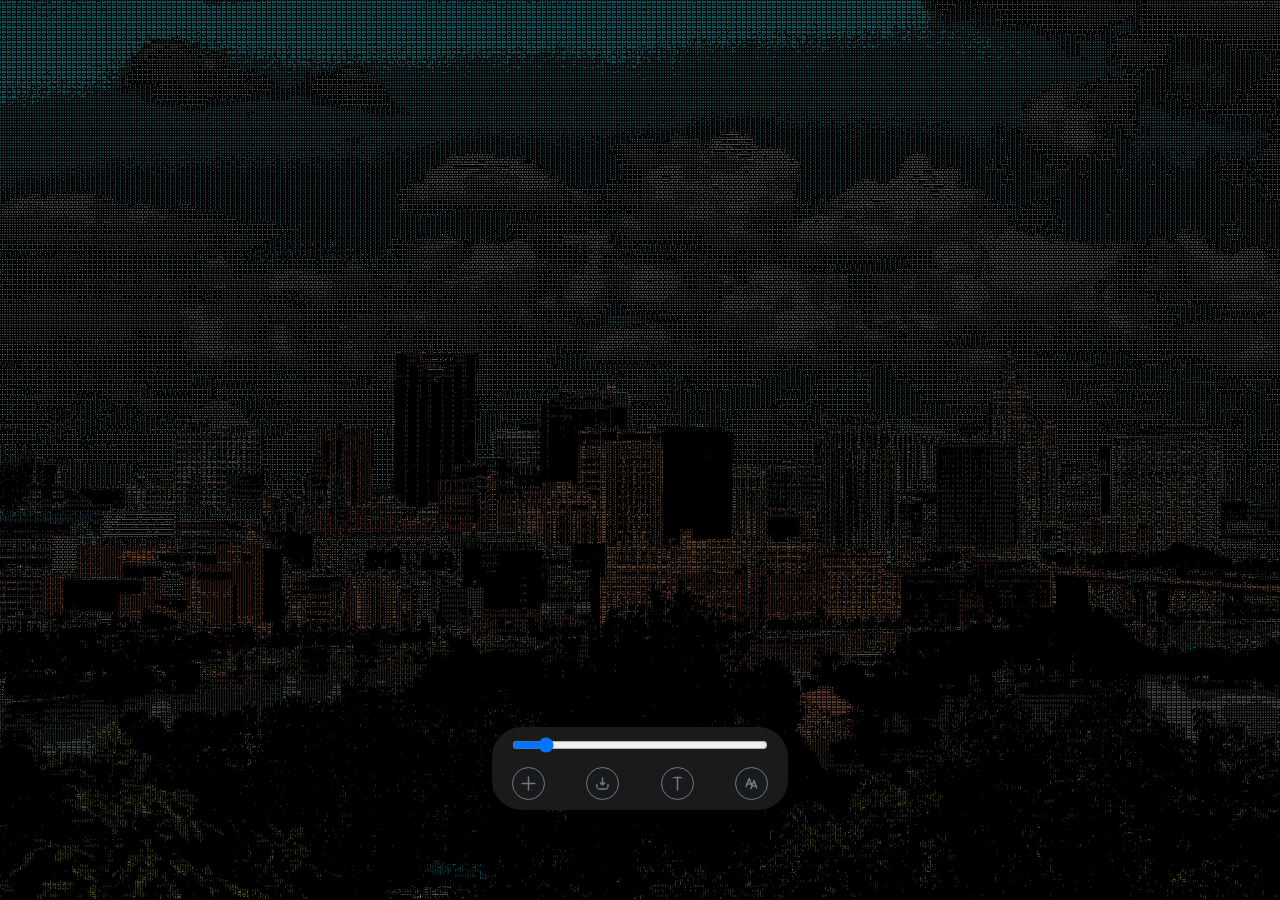
==== ascii/index.html @ c11fe6c0 "Add files via upload" ====
<!DOCTYPE html>
<html lang="ko">
  <head>
    <meta charset="utf-8">
    <meta http-equiv="X-UA-Compatible" content="IE=edge">
    <meta name="viewport" content="width=device-width,initial-scale=1.0" user-scalable="no">
    <meta name="robots" content="noindex">
    <link rel="stylesheet" href="style.css">
    <title>최남석 | 드로잉 프로젝트2 : 자유주제</title>
  </head>
  <body>
    <noscript>
      <strong> 사이트가 정상 작동하기 위해선 자바스크립트가 필요합니다.</strong>
    </noscript>

  

    <div class="wrap">



        <section id="can--vas" class="content">
          <img class="loading" id="loading" src="loading-buffering.gif">
          <div id="modal" class="modal-small" style="display: none;">
            <input type="text" id="inputText" class="input" placeholder="텍스트를 입력하세요.">
            <img src="ico-check.svg" id="close" class="ico">
          </div>

          <div class="ctr">
            <input type="range" id="resolution" name="resolution" min="4", max="60", value="10", step="any">
            
            <div class= "btnGroup flex-btwn">
              <label for="pic"></label>
              <input type="file" id="pic" name="pic" accept="image/png, image/jpeg">
              <img src="ico-save.svg" id="savePic" class="ico">
              <img src="ico-text.svg" id="editText" class="ico">
              <img src="ico-change.svg" id="changeText" class="ico">
            </div>
          </div>
          <canvas id="canvas"></canvas>
        </section>
    </div>



  <script src="img1.js"></script>
  <script src="main.js"></script>
  </body>
---- ascii/style.css ----
@font-face {
    src: url("NanumSquareB.otf");
    font-family: NanumSquareB;
}
:root{
    --mainColor: #6c7b8f;
    --pointColor: #fff;
}
* {
    outline: 0;
    margin: 0;
    padding: 0;
}
button{
    all: unset;
}
body{
    width: 100vw;
    height: 100vh;
    overflow: hidden;
    margin: 0px;
    align-content: center;
    background-color: #000;
    position: relative;
    
}
canvas{
    width: 100%;
    height: 100%;
    overflow: hidden;
    top:0;
    left:0;
    position: relative;
}
.input{
    height: auto;
    width: 95%;
    font-size: 1.3rem;
    text-align: center;
    background-color: transparent;
    border: none;
    outline: none;
    -webkit-appearance: none;
    -moz-appearance: none;
    appearance: none;
    overflow: hidden;
    font-family: sans-serif;
}
.content{
    display: flex;
    justify-content: center;
    align-items: center;
    width: 100vw;
    height: 100vh;
}
.dp-none{
    display: none;
}

.flex-column{
    display: flex;
    flex-flow: column nowrap;
    align-items: center;
    gap: 10px;
}

.flex-btwn{
    padding-top: 10px;
    display: flex;
    flex-flow: row wrap;
    justify-content: space-between;
    gap:10px;
}

.ctr{
    width: 20%;
    margin: auto;
    position: fixed;
    bottom: 10%;
    z-index: 10;
    color: var(--pointColor);

    background-color: rgba(255, 255, 255, 0.1);
    border-radius: 30px;
    padding: 10px 20px;

    -webkit-backdrop-filter: blur(10px);
    backdrop-filter: blur(10px);
    user-select: none;
    transition: all 0.5s ease;
}


.btn-round{
  border: 1px solid var(--mainColor);
  color: var(--pointColor);
  background-color:var(--mainColor);
  user-select: none;
  transition: 0.1s ease;
}
.btn-round{
    border-radius: 8px;
    padding: 3px 10px;
}
#resolution{
    width: 100%;
    background-color: var(--mainColor);
    cursor: pointer;
}


.text{
    font-family: Dohyeon;
    color: var(--pointColor);
    font-size: 200px;
    line-height:180px;
    text-align: center;

}
.submit{
    color: var(--mainColor);
    padding: 0.5rem 2rem;

    border: solid 1px var(--mainColor);
    background-color: transparent;

    position: fixed;
    bottom: 30%;
}
.message{
    color: var(--mainColor);
    padding: 0.5rem 2rem;
    position: fixed;
    bottom: 40%;
    opacity: 1;
    transition: all 0.8s ease;
}


.modal-small{
    display: flex;
    flex-flow: row nowrap;
    align-items: center;
    gap: 10px;
    
    border-radius: 10px;
    background-color: #fff;
    margin: auto;
    padding: 10px;
    overflow: hidden auto;
    position: fixed;
    top: 20%;
    margin: auto;
    z-index: 20;
    max-width: 400px;
    max-height: 600px;
    transition: all 0.5s ease;
}

.btnGroup label,
.ico{
    width: 15px;
    height: 15px;
    background-repeat: no-repeat;
    cursor: pointer;
    border-radius: 20px;
    border: solid 1px var(--mainColor);
    padding: 8px;
  }

.loading{
    display: none;
    width: 40px;
    height: 40px;
    position: fixed;
    z-index: 30;
    margin: auto;
}

.btnGroup label{
    background-image: url("ico-add.svg");
    background-position: center;
    background-size: 15px;
    display: inline-block; 
}
.btnGroup input[type="file"] {
    position: absolute; 
    width: 1px; 
    height: 1px; 
    padding: 0; 
    margin: -1px; 
    overflow: hidden; 
    clip:rect(0,0,0,0); 
    border: 0;
}

@media (max-width: 768px){
    .ctr{
        width: 60%;
    }
    .modal-small,
    .modal-medium {
      width: 70%;
    }
}
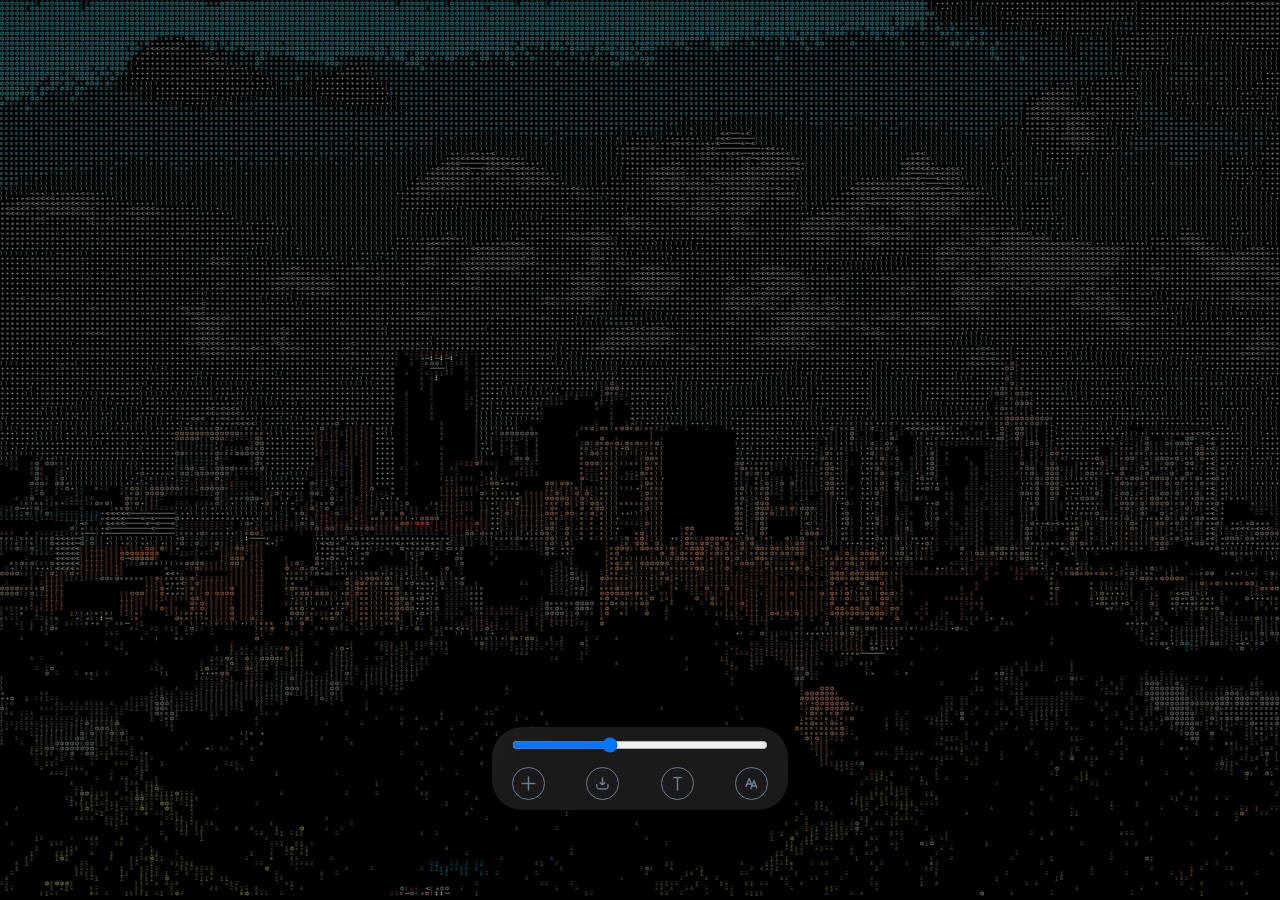
==== commit 46f932b2: "Update index.html" ====
--- a/ascii/index.html
+++ b/ascii/index.html
@@ -27,7 +27,7 @@
           </div>
 
           <div class="ctr">
-            <input type="range" id="resolution" name="resolution" min="4", max="60", value="10", step="any">
+            <input type="range" id="resolution" name="resolution" min="4", max="20", value="10", step="any">
             
             <div class= "btnGroup flex-btwn">
               <label for="pic"></label>
@@ -45,4 +45,4 @@
 
   <script src="img1.js"></script>
   <script src="main.js"></script>
-  </body>+  </body>
